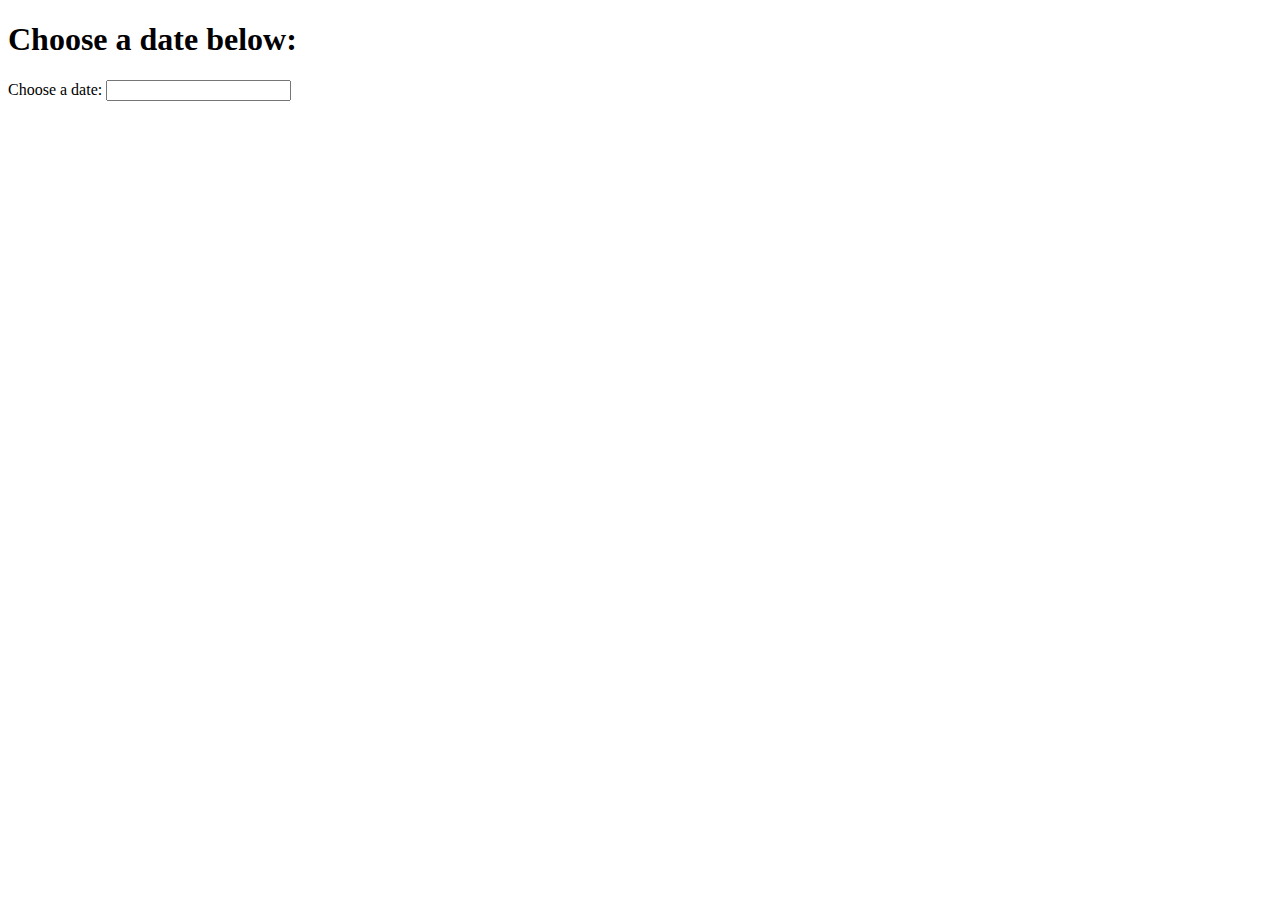
==== datepicker.html @ 5d0a5894 "Adding form" ====
<!DOCTYPE html PUBLIC "-//W3C//DTD XHTML 1.0 Transitional//EN" "http://www.w3.org/TR/xhtml1/DTD/xhtml1-transitional.dtd">
<html xmlns="http://www.w3.org/1999/xhtml" xml:lang="en-GB" lang="en-GB"><head>
            <title>Example 1 / jQuery UI. Widgets. Datepicker (Calendar) / JavaScript / Scripting languages / Programming languages / Articles / BASICuse / Home - BASICuse</title>
                  <meta name="Content-Type" content="text/html; charset=utf-8" />
              <meta name="Content-language" content="en-GB" />
                <link rel="stylesheet" type="text/css" href="/var/plain_site/cache/public/stylesheets/148af9d561a70bba27d58585c06e6a54_all.css" />

                              <link rel="stylesheet" type="text/css" href="css/jquery-ui-1.9.1.custom.min.css" />
                              <script type="text/javascript" src="js/jquery-1.8.2.js" charset="utf-8"></script>
                              <script type="text/javascript" src="js/jquery-ui-1.9.1.custom.min.js" charset="utf-8"></script>
                              <script type="text/javascript" src="js/jquery-ui-i18n.min.js" charset="utf-8"></script>
                      <script type="text/javascript" charset="utf-8">
  jQuery( document ).ready( function() {
    jQuery.datepicker.setDefaults (
      jQuery.extend( jQuery.datepicker.regional[ '' ] )
    );
    jQuery( '#example-1' ).datepicker();
  });
</script>
  </head>
<body>
      <div id="page">
        
<a id="eztoc4631_1"></a><h1>Choose a date below:</h1>Choose a date: <input id="example-1" type="text" />
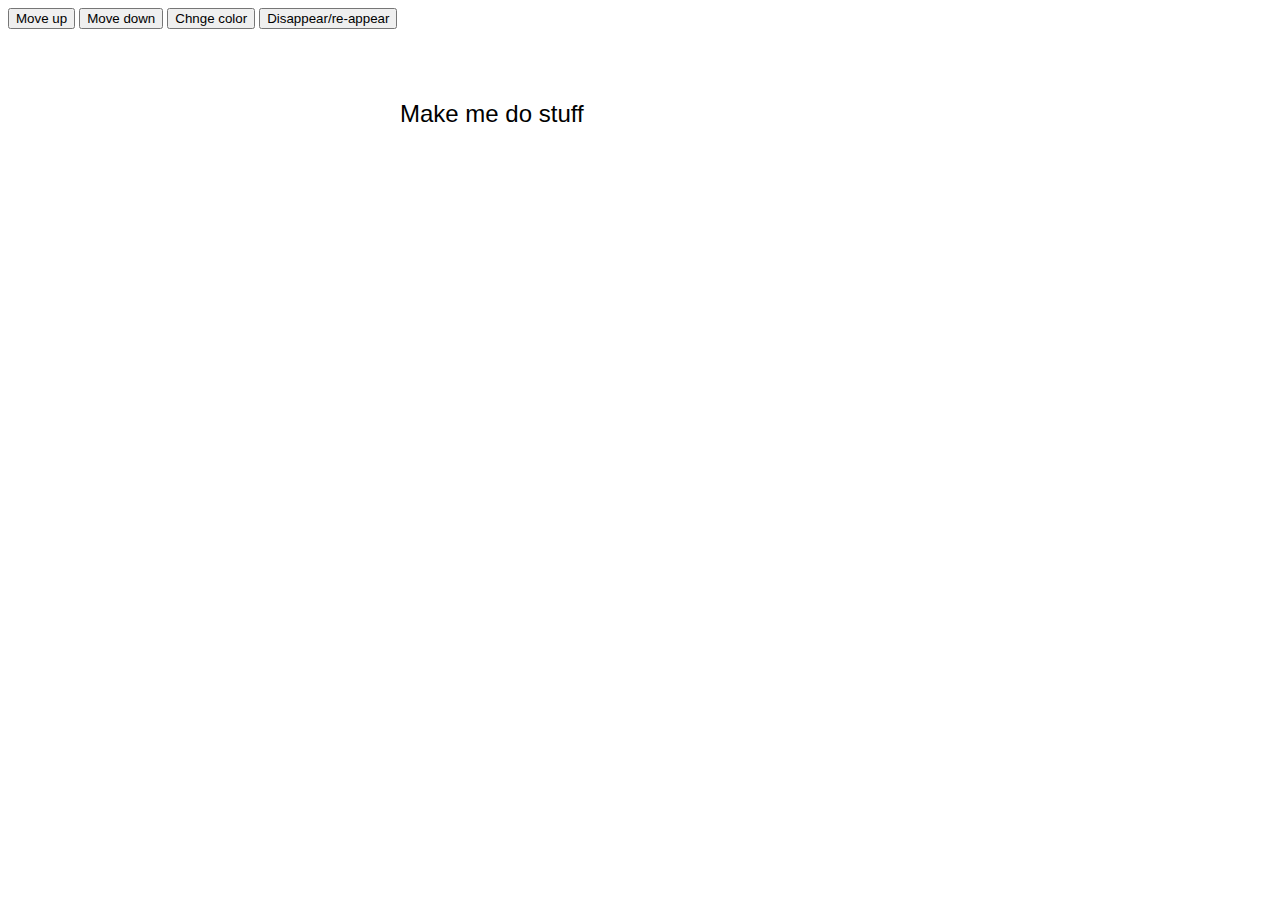
==== commit 550d6e59: "Adding form: datepicker upd" ====
--- a/datepicker.html
+++ b/datepicker.html
@@ -1,25 +1,56 @@
 
-<!DOCTYPE html PUBLIC "-//W3C//DTD XHTML 1.0 Transitional//EN" "http://www.w3.org/TR/xhtml1/DTD/xhtml1-transitional.dtd">
-<html xmlns="http://www.w3.org/1999/xhtml" xml:lang="en-GB" lang="en-GB"><head>
-            <title>Example 1 / jQuery UI. Widgets. Datepicker (Calendar) / JavaScript / Scripting languages / Programming languages / Articles / BASICuse / Home - BASICuse</title>
-                  <meta name="Content-Type" content="text/html; charset=utf-8" />
-              <meta name="Content-language" content="en-GB" />
-                <link rel="stylesheet" type="text/css" href="/var/plain_site/cache/public/stylesheets/148af9d561a70bba27d58585c06e6a54_all.css" />
+<!DOCTYPE html>
+<html>
+  <head>
+    <title>Example</title>
+    <meta name="Content-Type" content="text/html; charset=utf-8" />
+    <meta name="Content-language" content="en-GB" />
+    <link rel="stylesheet" type="text/css" href="/var/plain_site/cache/public/stylesheets/148af9d561a70bba27d58585c06e6a54_all.css" />
+    <link rel="stylesheet" type="text/css" href="css/jquery-ui-1.9.1.custom.min.css" />
+    <script type="text/javascript" src="js/jquery-1.8.2.js" charset="utf-8"></script>
+    <script type="text/javascript" src="js/jquery-ui-1.9.1.custom.min.js" charset="utf-8"></script>
+    <script type="text/javascript" src="js/jquery-ui-i18n.min.js" charset="utf-8"></script>
 
-                              <link rel="stylesheet" type="text/css" href="css/jquery-ui-1.9.1.custom.min.css" />
-                              <script type="text/javascript" src="js/jquery-1.8.2.js" charset="utf-8"></script>
-                              <script type="text/javascript" src="js/jquery-ui-1.9.1.custom.min.js" charset="utf-8"></script>
-                              <script type="text/javascript" src="js/jquery-ui-i18n.min.js" charset="utf-8"></script>
-                      <script type="text/javascript" charset="utf-8">
-  jQuery( document ).ready( function() {
-    jQuery.datepicker.setDefaults (
-      jQuery.extend( jQuery.datepicker.regional[ '' ] )
-    );
-    jQuery( '#example-1' ).datepicker();
-  });
-</script>
+    <style>
+      #change_me {
+        position: absolute;
+        top: 100px;
+        left: 400px;
+        font: 24px arial;
+      }
+
+      #move_up #movedown #color #disappear {
+        padding: 5px;
+      }
+    </style>
   </head>
-<body>
-      <div id="page">
-        
-<a id="eztoc4631_1"></a><h1>Choose a date below:</h1>Choose a date: <input id="example-1" type="text" />+  <body>
+    <button id="move_up">Move up</button>
+    <button id="movedown">Move down</button>
+    <button id="color">Chnge color</button>
+    <button id="disappear">Disappear/re-appear</button>
+
+    <div id="change_me">Make me do stuff</div>
+    <script>
+    $(document).ready(function() {
+      $('#move_up').click(function() {
+        $('#change_me').animate({top:30}, 2999);
+      });
+
+      $('#movedown').click(function() {
+        $('#change_me').animate({top:500}, 2000);
+      }); 
+
+      $('#color').click(function() {
+        $('#change_me').css("color", "purple");
+      }); 
+
+      $('#disappear').click(function() {
+        //$('#change_me').toggle("slow");
+        $('#change_me').fadeOut();
+      }); 
+    }); // end of doc ready
+    </script>
+  </body>
+
+  </html>